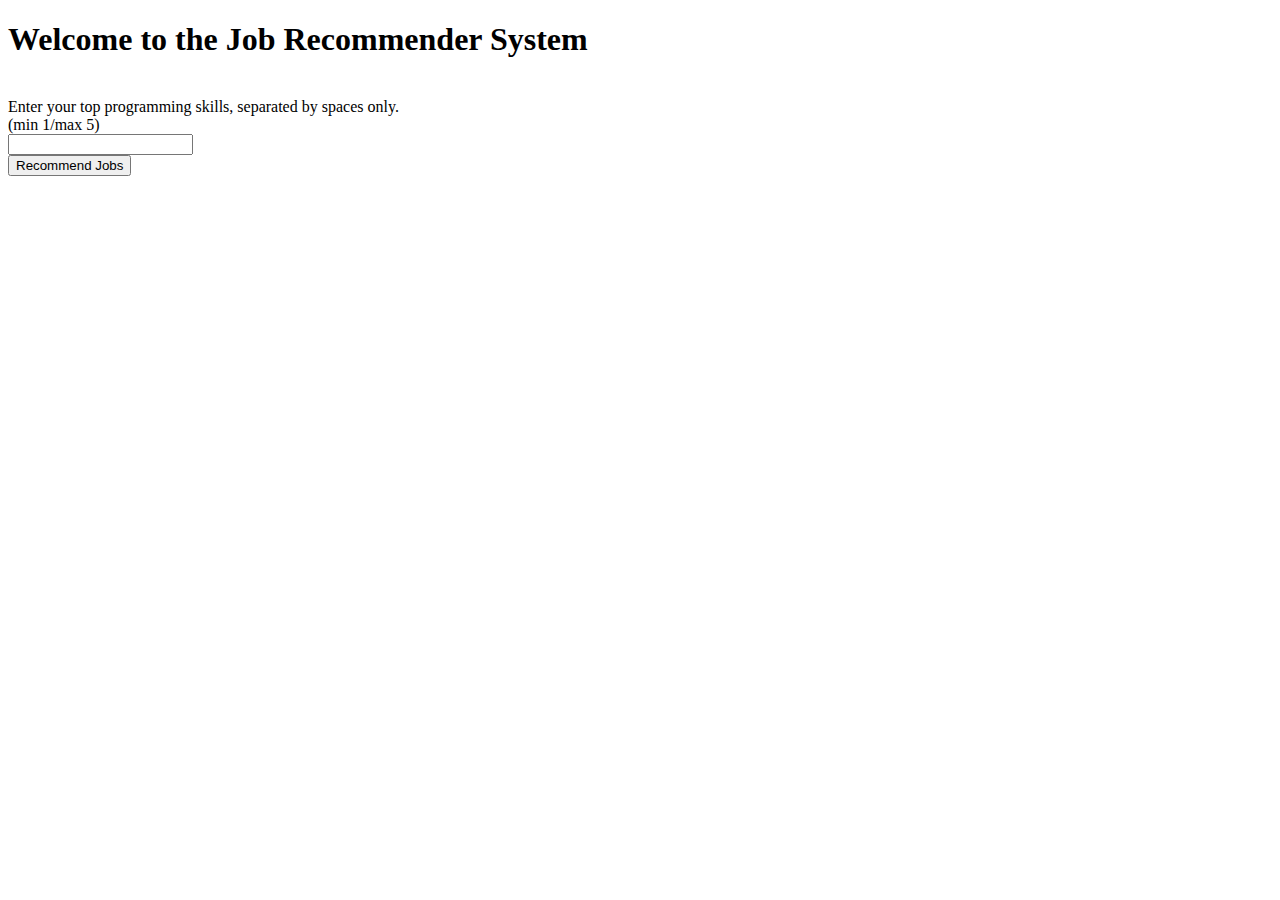
==== templates/index.html @ b0c140c7 "1.1.0" ====
<!DOCTYPE html>
<html>
<head>
    <title>Job Recommender System</title>
    <link rel="stylesheet" type="text/css" href="{{ url_for('static', filename='styles.css') }}">
</head>
<body>
    <h1>Welcome to the Job Recommender System</h1>
    <form action="/recommend" method="post">
        <br> Enter your top programming skills, separated by spaces only. <br>
        <label for="user_input">(min 1/max 5)</label><br>
        <input type="text" id="user_input" name="user_input"><br>
        <input type="submit" value="Recommend Jobs">
    </form>
</body>
</html>
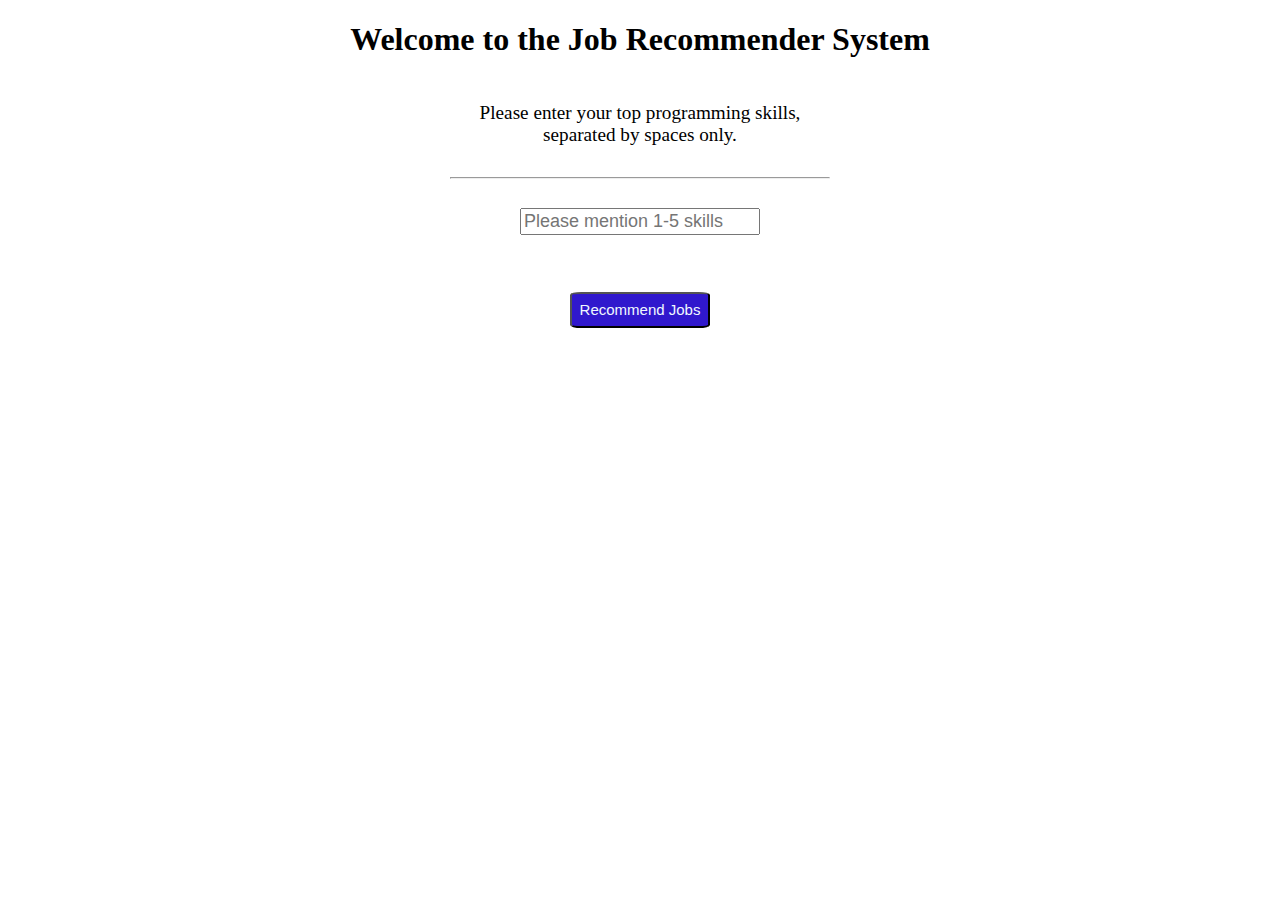
==== commit a985af94: "changed frontend" ====
--- a/templates/index.html
+++ b/templates/index.html
@@ -5,12 +5,14 @@
     <link rel="stylesheet" type="text/css" href="{{ url_for('static', filename='styles.css') }}">
 </head>
 <body>
-    <h1>Welcome to the Job Recommender System</h1>
-    <form action="/recommend" method="post">
-        <br> Enter your top programming skills, separated by spaces only. <br>
-        <label for="user_input">(min 1/max 5)</label><br>
-        <input type="text" id="user_input" name="user_input"><br>
-        <input type="submit" value="Recommend Jobs">
+    <h1 style="text-align: center;">Welcome to the Job Recommender System</h1>
+    <form action="/recommend" method="post" style="text-align: center; font-size: 120%; padding-left: 35%; padding-right: 35%; border:2%; border-color: black;">
+        <br> Please enter your top programming skills, separated by spaces only. <br>
+        <br>
+        <hr>
+        <!-- <label for="user_input" style="font-size: 70%;">(min 1/max 5)</label><br> -->
+        <input type="text" id="user_input" name="user_input" style = "font-size: 18px; margin: 5%;" placeholder = "Please mention 1-5 skills"><br>
+        <input type="submit" value="Recommend Jobs" style=" margin: 10%; padding:2%; color: aliceblue; background-color: rgb(48, 24, 205);font-size: 15px; border-radius: 8%; ">
     </form>
 </body>
 </html>
